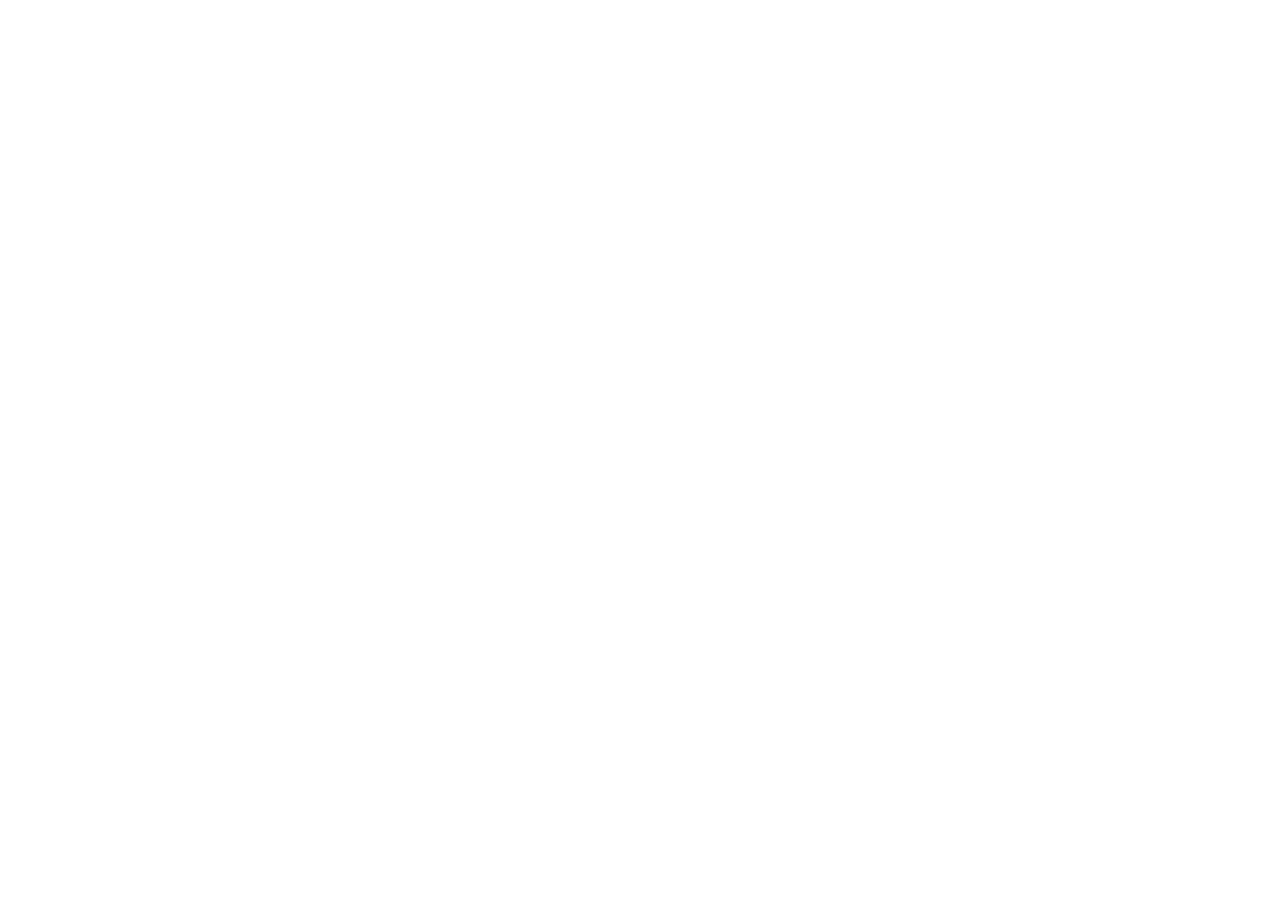
==== video/index.html @ bdeffffd "update video" ====
<!DOCTYPE html><html><head><meta charset=utf-8><meta name=viewport content="width=device-width,initial-scale=1"><title>video</title><link href=/static/css/app.86a4513a3e04c0dcb73e6d6aea4580e4.css rel=stylesheet></head><body><div id=app></div><script type=text/javascript src=/static/js/manifest.2ae2e69a05c33dfc65f8.js></script><script type=text/javascript src=/static/js/vendor.7fed9fa7b7ba482410b7.js></script><script type=text/javascript src=/static/js/app.52d8ab066a4ac7d2bae5.js></script></body></html>
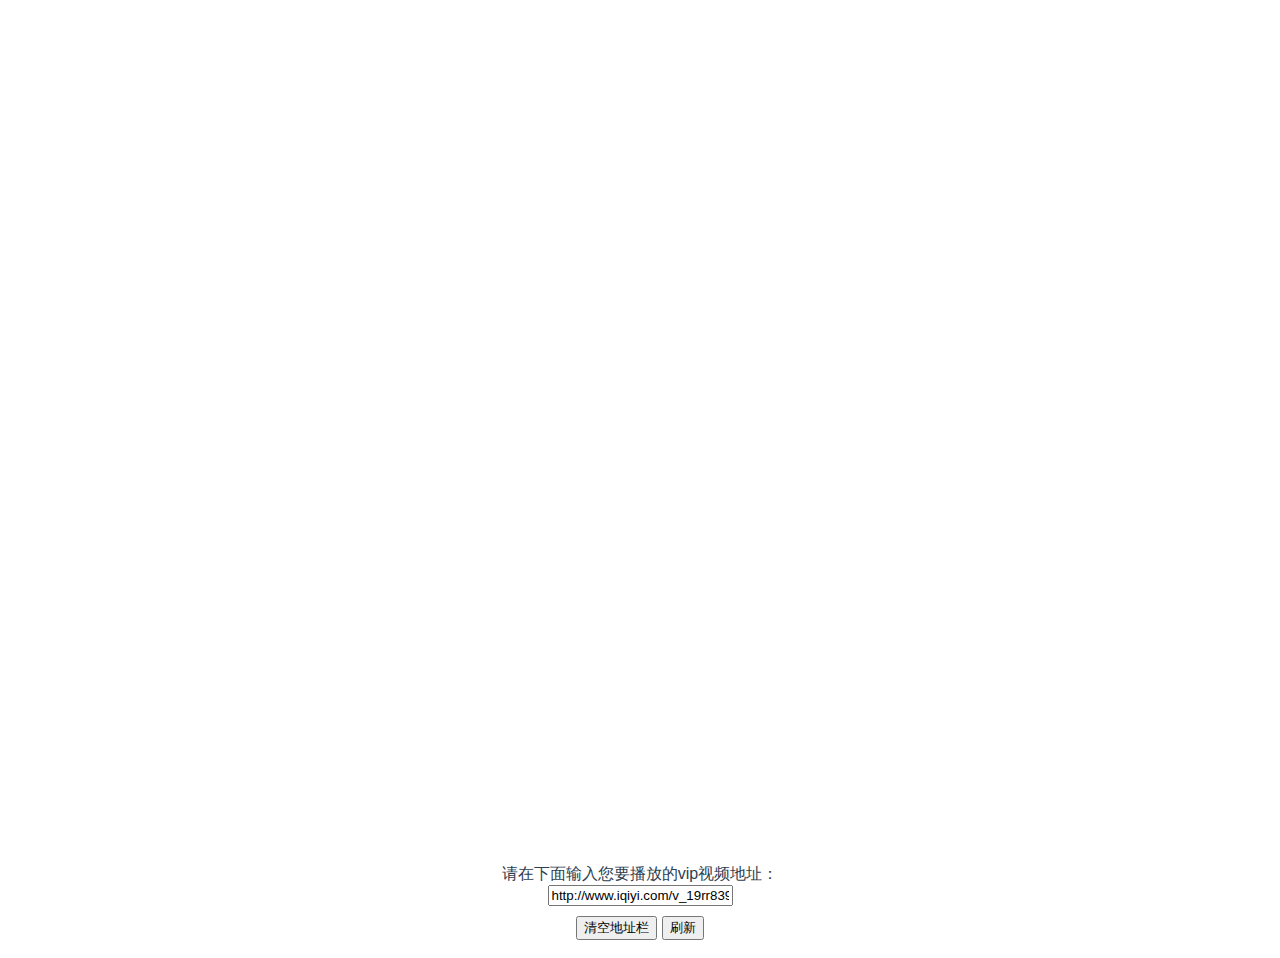
==== commit 5bbb4eac: "update video" ====
--- a/video/index.html
+++ b/video/index.html
@@ -1 +1 @@
-<!DOCTYPE html><html><head><meta charset=utf-8><meta name=viewport content="width=device-width,initial-scale=1"><title>video</title><link href=/static/css/app.86a4513a3e04c0dcb73e6d6aea4580e4.css rel=stylesheet></head><body><div id=app></div><script type=text/javascript src=/static/js/manifest.2ae2e69a05c33dfc65f8.js></script><script type=text/javascript src=/static/js/vendor.7fed9fa7b7ba482410b7.js></script><script type=text/javascript src=/static/js/app.52d8ab066a4ac7d2bae5.js></script></body></html>+<!DOCTYPE html><html><head><meta charset=utf-8><meta name=viewport content="width=device-width,initial-scale=1"><title>video</title><link href=./static/css/app.86a4513a3e04c0dcb73e6d6aea4580e4.css rel=stylesheet></head><body><div id=app></div><script type=text/javascript src=./static/js/manifest.3ad1d5771e9b13dbdad2.js></script><script type=text/javascript src=./static/js/vendor.7fed9fa7b7ba482410b7.js></script><script type=text/javascript src=./static/js/app.52d8ab066a4ac7d2bae5.js></script></body></html>